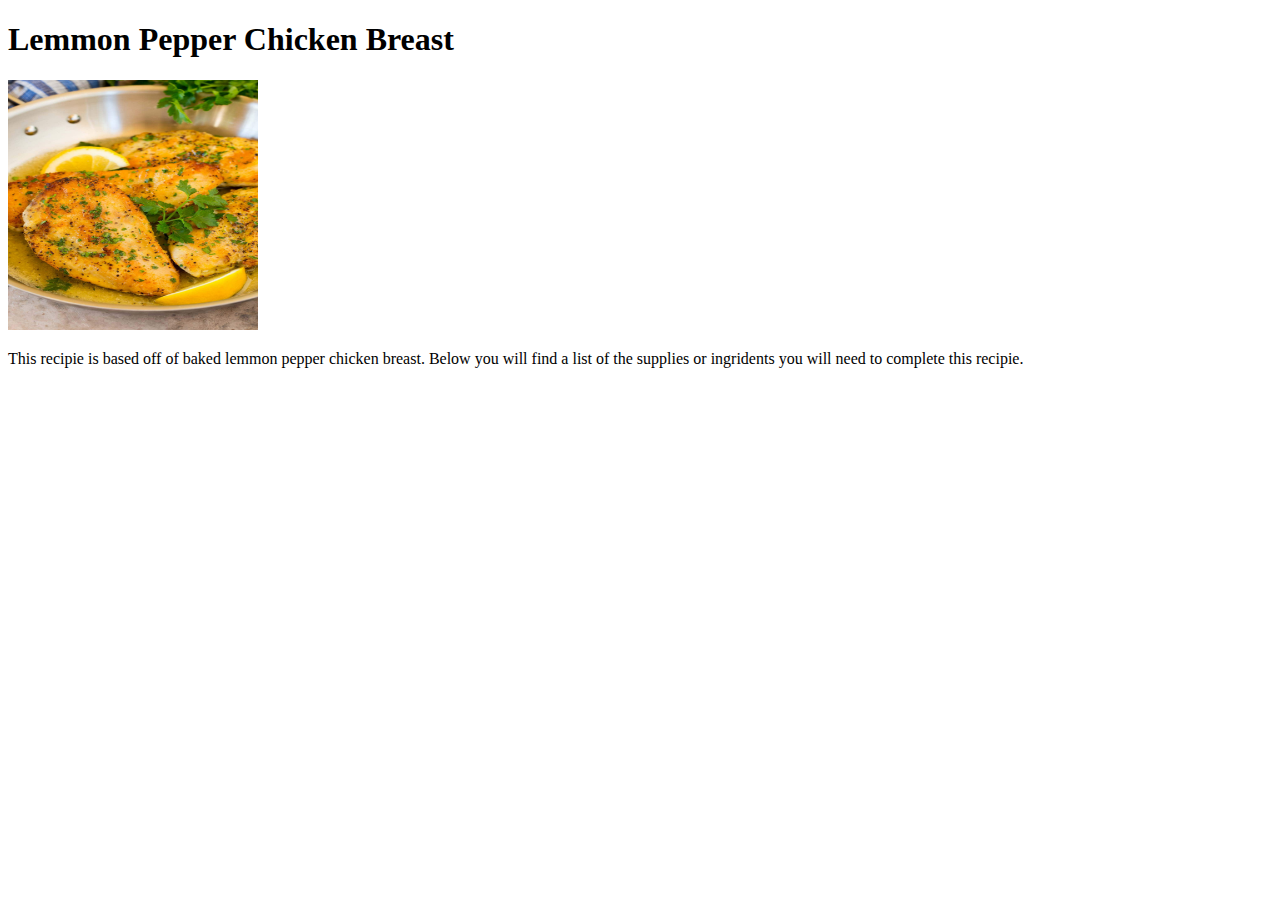
==== recipies/chicken.html @ 59490b57 "Added the LCP page, and an image to the page." ====
<!DOCTYPE html>
<html lang="en">
<head>
    <meta charset="UTF-8">
    <meta name="viewport" content="width=device-width, initial-scale=1.0">
    <title>Lemon Pepper Chicken</title>
</head>
<body>
    <h1>Lemmon Pepper Chicken Breast</h1>
    <img src="../img/lemonchick.jpg" height="250" width="250">
    <p>This recipie is based off of baked lemmon pepper chicken breast. Below you will find a list of the supplies or ingridents you will need to complete this recipie.</p>

</body>
</html>
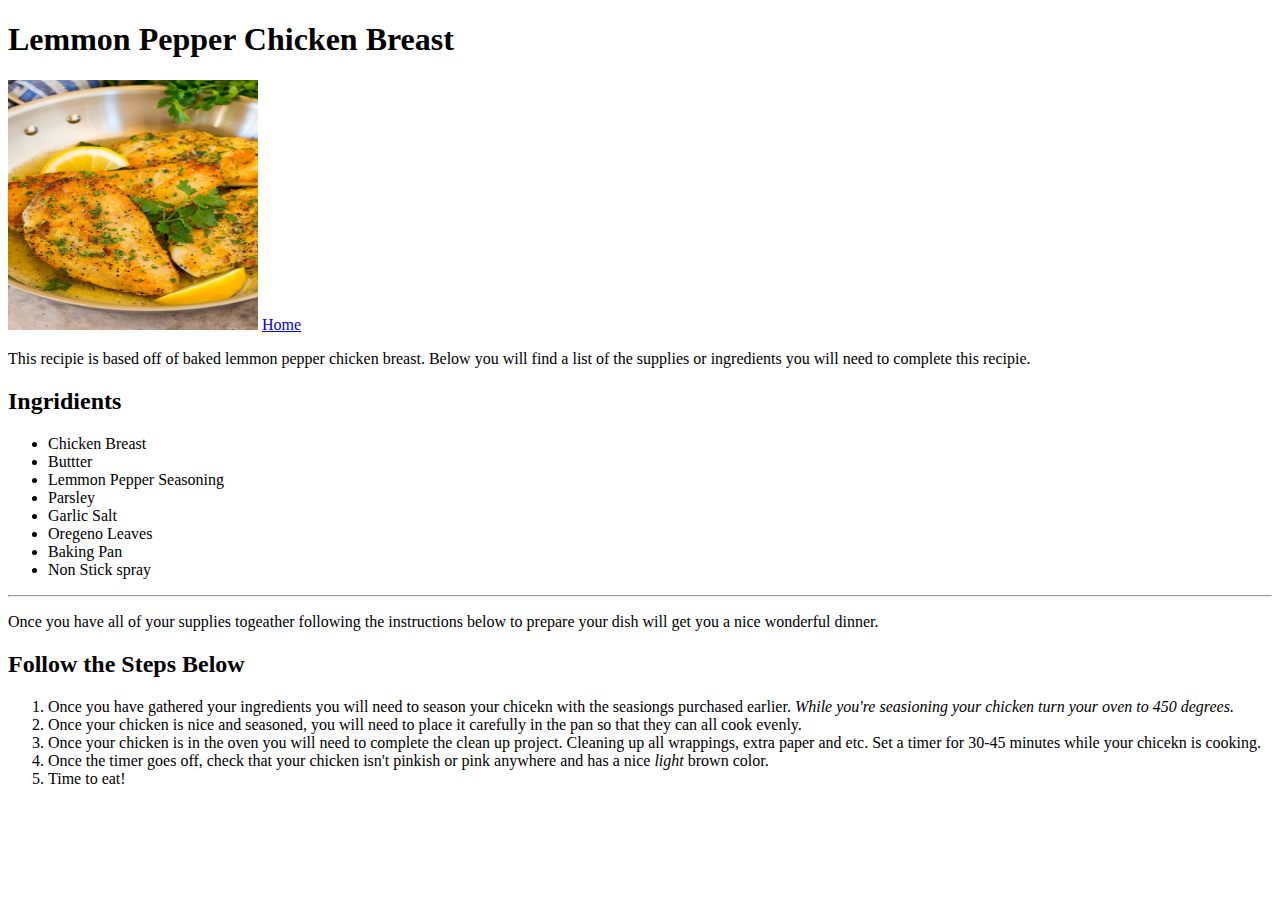
==== commit c05b5021: "Finished the recipies project." ====
--- a/recipies/chicken.html
+++ b/recipies/chicken.html
@@ -8,7 +8,28 @@
 <body>
     <h1>Lemmon Pepper Chicken Breast</h1>
     <img src="../img/lemonchick.jpg" height="250" width="250">
-    <p>This recipie is based off of baked lemmon pepper chicken breast. Below you will find a list of the supplies or ingridents you will need to complete this recipie.</p>
-
+    <a href="../index.html">Home</a>
+    <p>This recipie is based off of baked lemmon pepper chicken breast. Below you will find a list of the supplies or ingredients you will need to complete this recipie.</p>
+    <h2>Ingridients</h2>
+    <ul>
+        <li>Chicken Breast</li>
+        <li>Buttter</li>
+        <li>Lemmon Pepper Seasoning</li>
+        <li>Parsley</li>
+        <li>Garlic Salt</li>
+        <li>Oregeno Leaves</li>
+        <li>Baking Pan</li>
+        <li>Non Stick spray</li>
+    </ul>
+    <hr>
+    <p>Once you have all of your supplies togeather following the instructions below to prepare your dish will get you a nice wonderful dinner. </p>
+    <h2>Follow the Steps Below</h2>
+    <ol>
+        <li>Once you have gathered your ingredients you will need to season your chicekn with the seasiongs purchased earlier. <em>While you're seasioning your chicken turn your oven to 450 degrees.</em></li>
+        <li>Once your chicken is nice and seasoned, you will need to place it carefully in the pan so that they can all cook evenly.</li>
+        <li>Once your chicken is in the oven you will need to complete the clean up project. Cleaning up all wrappings, extra paper and etc. Set a timer for 30-45 minutes while your chicekn is cooking.</li>
+        <li>Once the timer goes off, check that your chicken isn't pinkish or pink anywhere and has a nice <em>light</em> brown color.</li>
+        <li>Time to eat!</li>
+    </ol>
 </body>
 </html>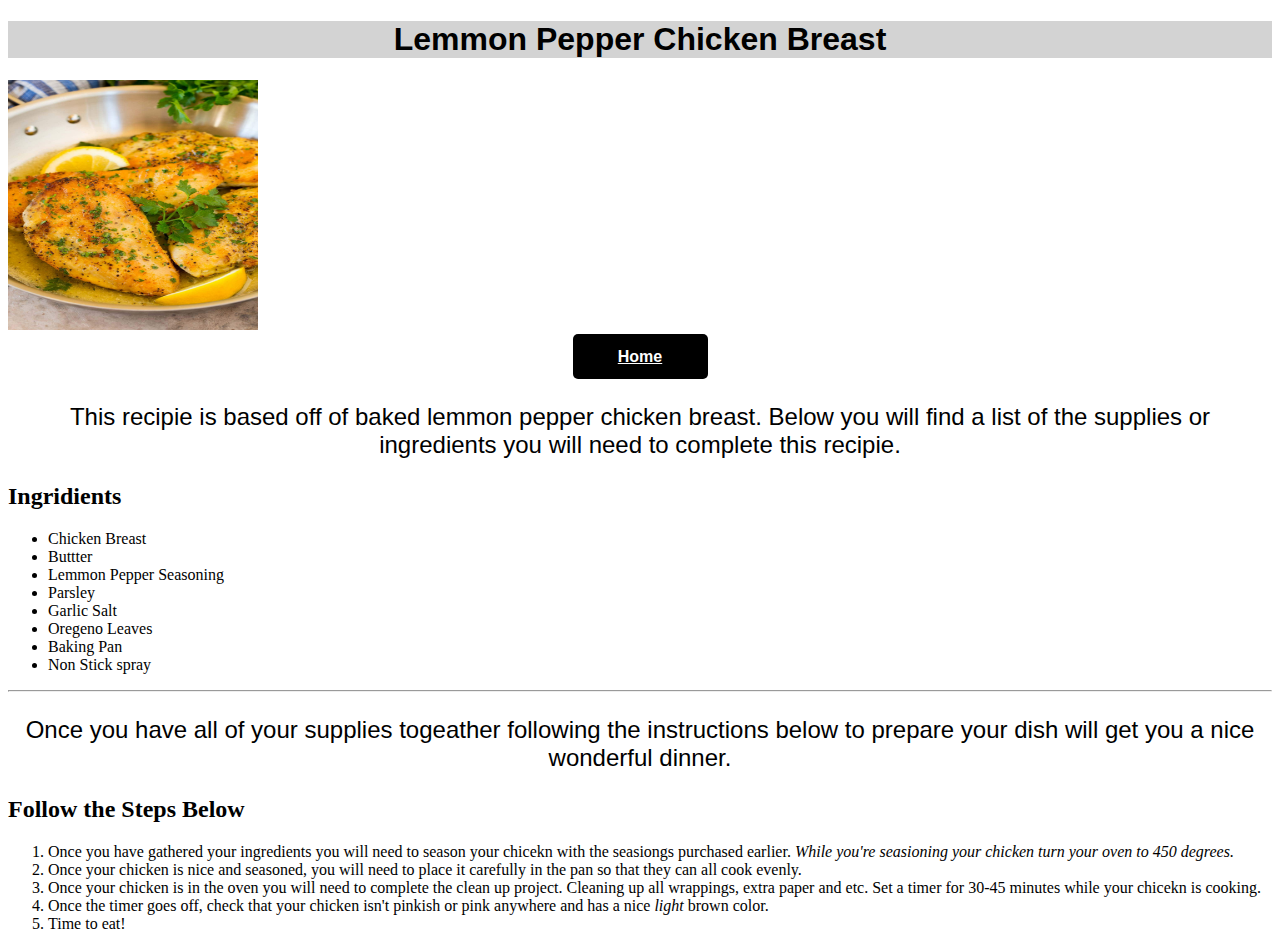
==== commit 64570be6: "added css made it a little easier to read." ====
--- a/recipies/chicken.html
+++ b/recipies/chicken.html
@@ -4,12 +4,13 @@
     <meta charset="UTF-8">
     <meta name="viewport" content="width=device-width, initial-scale=1.0">
     <title>Lemon Pepper Chicken</title>
+    <link rel="stylesheet" href="style.css">
 </head>
 <body>
-    <h1>Lemmon Pepper Chicken Breast</h1>
-    <img src="../img/lemonchick.jpg" height="250" width="250">
-    <a href="../index.html">Home</a>
-    <p>This recipie is based off of baked lemmon pepper chicken breast. Below you will find a list of the supplies or ingredients you will need to complete this recipie.</p>
+    <h1 class="one">Lemmon Pepper Chicken Breast</h1>
+    <img style="text-align: center;" src="../img/lemonchick.jpg" height="250" width="250">
+    <a class="button" href="../index.html">Home</a>
+    <p class="indexp">This recipie is based off of baked lemmon pepper chicken breast. Below you will find a list of the supplies or ingredients you will need to complete this recipie.</p>
     <h2>Ingridients</h2>
     <ul>
         <li>Chicken Breast</li>
@@ -22,7 +23,7 @@
         <li>Non Stick spray</li>
     </ul>
     <hr>
-    <p>Once you have all of your supplies togeather following the instructions below to prepare your dish will get you a nice wonderful dinner. </p>
+    <p class="indexp">Once you have all of your supplies togeather following the instructions below to prepare your dish will get you a nice wonderful dinner. </p>
     <h2>Follow the Steps Below</h2>
     <ol>
         <li>Once you have gathered your ingredients you will need to season your chicekn with the seasiongs purchased earlier. <em>While you're seasioning your chicken turn your oven to 450 degrees.</em></li>
--- a/recipies/style.css
+++ b/recipies/style.css
@@ -0,0 +1,30 @@
+/* styles.css */
+.one{
+    color: black;
+    font-family: Arial, Helvetica, sans-serif;
+    text-align: center;
+    background-color: lightgray;
+    font-weight: bolder;
+}
+.button{
+    display: block;
+    width: 115px;
+    height: auto;
+    background:black;
+    padding: 10px;
+    text-align: center;
+    border-radius: 5px;
+    color: white;
+    font-weight: bold;
+    line-height: 25px;
+    font-family: Arial, Helvetica, sans-serif;
+    margin: auto;
+}
+.indexp{
+    text-align: center;
+    font-family: Arial, Helvetica, sans-serif;
+    font-size: 24px;
+}
+.chicken{
+    margin: auto;
+}